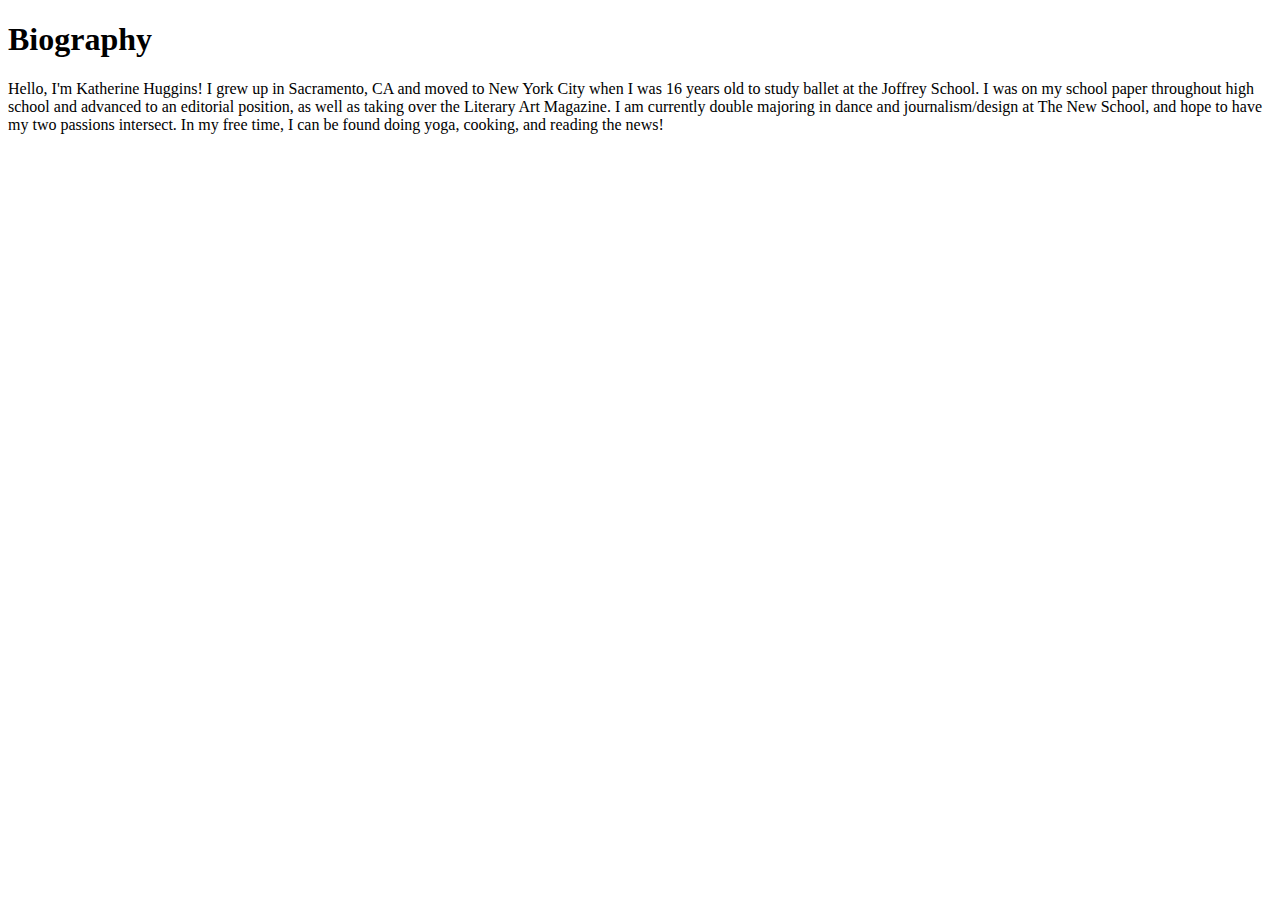
==== biography.html @ 8c032470 "Create biography.html" ====
<!DOCTYPE html>
<html>
  <head>
  </head>
  <body>
    <h1>Biography</h1>
    <p>
     Hello, I'm Katherine Huggins! I grew up in Sacramento, CA and moved to New York City when I was 16 years old to study ballet at the Joffrey School. I was on my school paper throughout high school and advanced to an editorial position, as well as taking over the Literary Art Magazine. I am currently double majoring in dance and journalism/design at The New School, and hope to have my two passions intersect. In my free time, I can be found doing yoga, cooking, and reading the news!
    </p>
  </body>
</html>
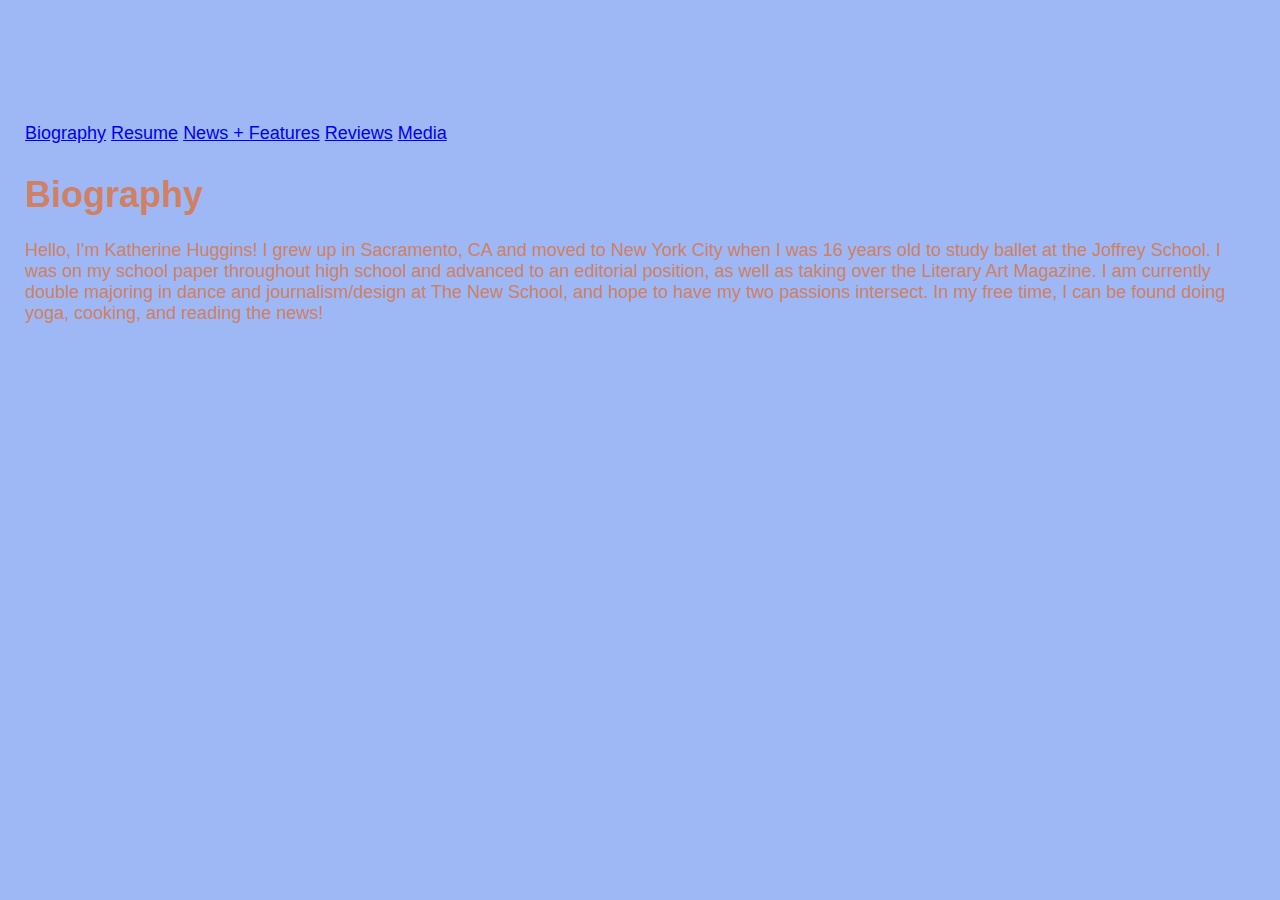
==== commit 42fca76c: "Update biography.html" ====
--- a/biography.html
+++ b/biography.html
@@ -1,5 +1,17 @@
 <!DOCTYPE html>
 <html>
+  <title>Katherine Huggins</title>
+  <head>
+    <link rel="stylesheet" type="text/css" href="style.css">
+  </head>
+  <header></header>
+  <p>
+    <a href="biography.html">Biography</a>
+    <a href="resume.html">Resume</a>
+    <a href="features.html">News + Features</a>
+    <a href="Reviews.html">Reviews</a>
+    <a href="media.html">Media</a>
+  </p>
   <head>
   </head>
   <body>
--- a/style.css
+++ b/style.css
@@ -0,0 +1,23 @@
+header {
+  background-image: url('https://amp.businessinsider.com/images/5ab2a71c5851aebb008b46da-750-563.jpg');
+  height: 100px;
+}
+
+h1, h2, h3, h4, h5, h6 {
+  font-family: 'Montserrat', sans-serif;}
+
+h1 {
+  color: whitefont-size: 70px;
+  margin-top: 30px
+}
+p{
+  font-size: 18px
+}
+body {
+  background-color: rgba(98, 141, 239, 0.62);
+  font-family: "Open Sans", sans-serif;
+  padding: 5px 25px;
+  font-size: 18px;
+  margin: 0;
+  color: #d08063;
+}
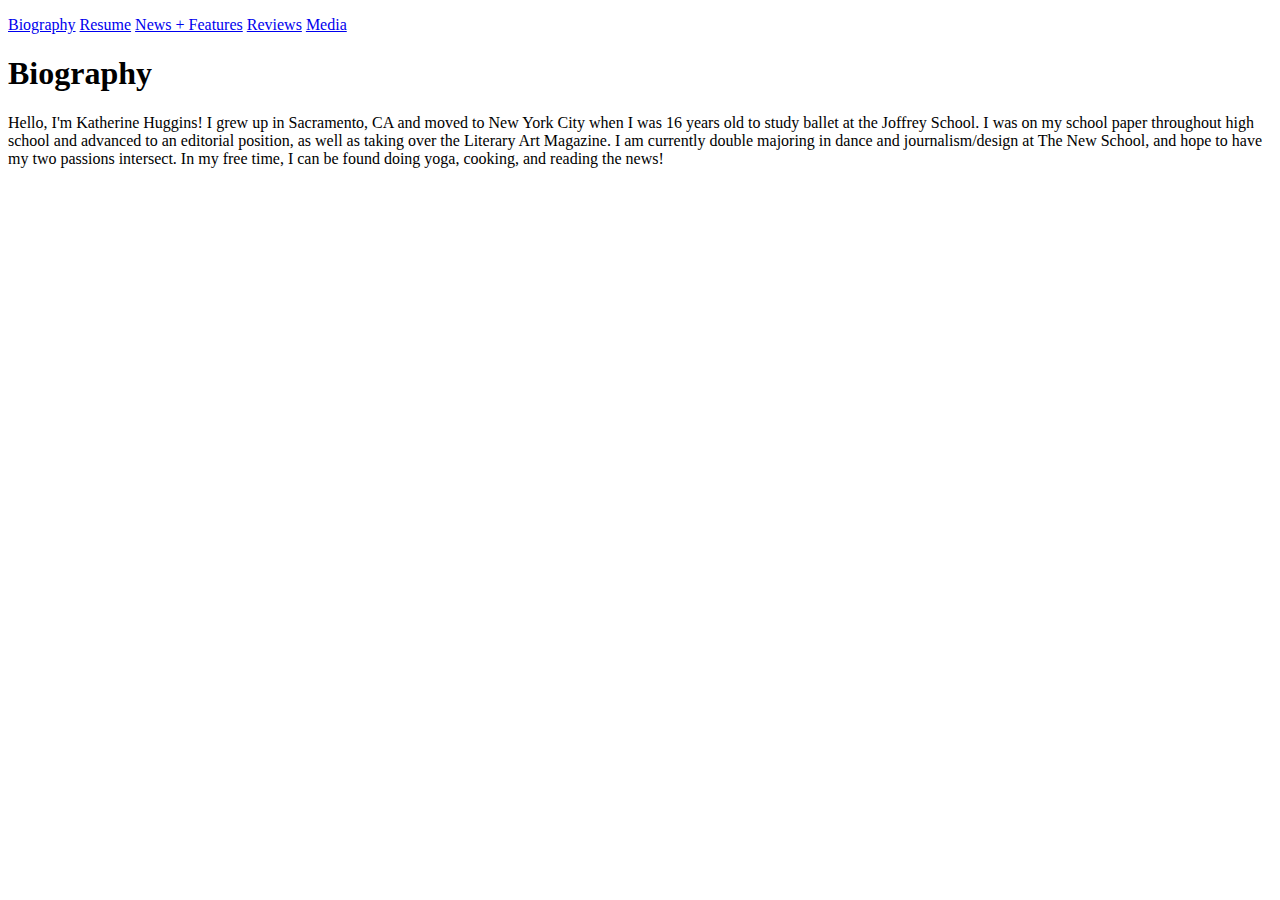
==== commit b45e0133: "Update biography.html" ====
--- a/biography.html
+++ b/biography.html
@@ -2,7 +2,7 @@
 <html>
   <title>Katherine Huggins</title>
   <head>
-    <link rel="stylesheet" type="text/css" href="style.css">
+    <link rel="stylesheet" type="text/css" href="katherinehuggins.github.io/style.css">
   </head>
   <header></header>
   <p>
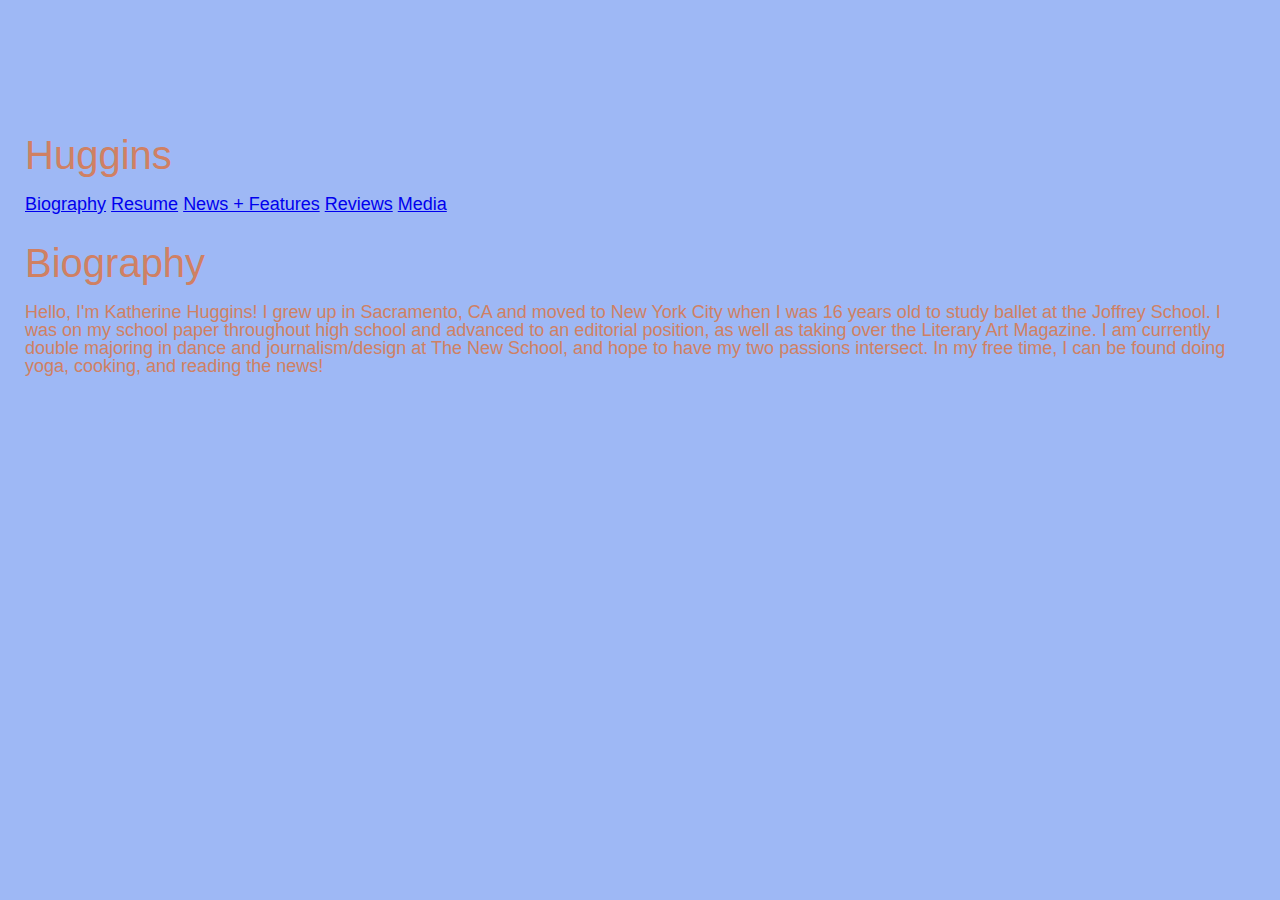
==== commit ca6b2f58: "Update biography.html" ====
--- a/biography.html
+++ b/biography.html
@@ -2,22 +2,24 @@
 <html>
   <title>Katherine Huggins</title>
   <head>
-    <link rel="stylesheet" type="text/css" href="katherinehuggins.github.io/style.css">
+    <link rel="stylesheet" type="text/css" href="reset.css">
+    <link rel="stylesheet" type="text/css" href="style.css">
   </head>
   <header></header>
-  <p>
-    <a href="biography.html">Biography</a>
-    <a href="resume.html">Resume</a>
-    <a href="features.html">News + Features</a>
-    <a href="Reviews.html">Reviews</a>
-    <a href="media.html">Media</a>
-  </p>
-  <head>
-  </head>
+  <h1>Huggins</h1>
+  <div>
+    <ul>
+      <li><a href="biography.html">Biography</a></li>
+      <li><a href="resume.html">Resume</a></li>
+      <li><a href="features.html">News + Features</a></li>
+      <li><a href="Reviews.html">Reviews</a></li>
+      <li><a href="media.html">Media</a></li>
+    </ul>
+  </div>
+</html>
   <body>
     <h1>Biography</h1>
     <p>
      Hello, I'm Katherine Huggins! I grew up in Sacramento, CA and moved to New York City when I was 16 years old to study ballet at the Joffrey School. I was on my school paper throughout high school and advanced to an editorial position, as well as taking over the Literary Art Magazine. I am currently double majoring in dance and journalism/design at The New School, and hope to have my two passions intersect. In my free time, I can be found doing yoga, cooking, and reading the news!
     </p>
   </body>
-</html>
--- a/style.css
+++ b/style.css
@@ -0,0 +1,35 @@
+header {
+  background-image: url('https://amp.businessinsider.com/images/5ab2a71c5851aebb008b46da-750-563.jpg');
+  height: 100px;
+}
+
+h1, h2, h3, h4, h5, h6 {
+  font-family: 'Montserrat', sans-serif;}
+
+h1 {
+  margin-top: 30px;
+  font-size: 40px;
+  margin-bottom: 20px;
+}
+p{
+  font-size: 18px;
+}
+
+img {
+  Float: left;
+  Margin: 10px;
+}
+
+body {
+  background-color: rgba(98, 141, 239, 0.62);
+  font-family: "Open Sans", sans-serif;
+  padding: 5px 25px;
+  font-size: 18px;
+  margin: 0;
+  color: #d08063;
+}
+
+li {
+  display: inline;
+  font: black;
+}
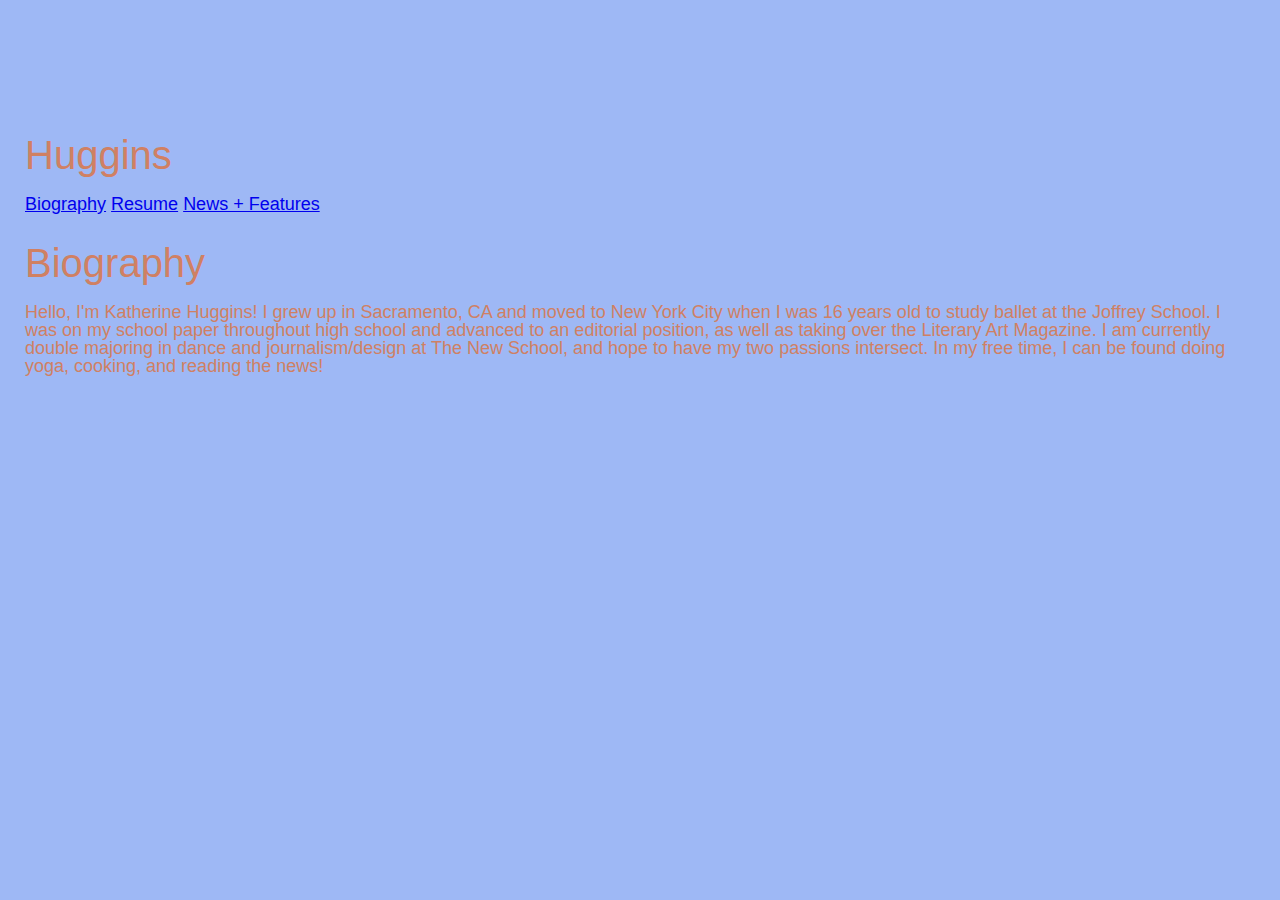
==== commit 63f5e9df: "Update biography.html" ====
--- a/biography.html
+++ b/biography.html
@@ -11,9 +11,7 @@
     <ul>
       <li><a href="biography.html">Biography</a></li>
       <li><a href="resume.html">Resume</a></li>
-      <li><a href="features.html">News + Features</a></li>
-      <li><a href="Reviews.html">Reviews</a></li>
-      <li><a href="media.html">Media</a></li>
+      <li><a href="media.html">News + Features</a></li>
     </ul>
   </div>
 </html>
